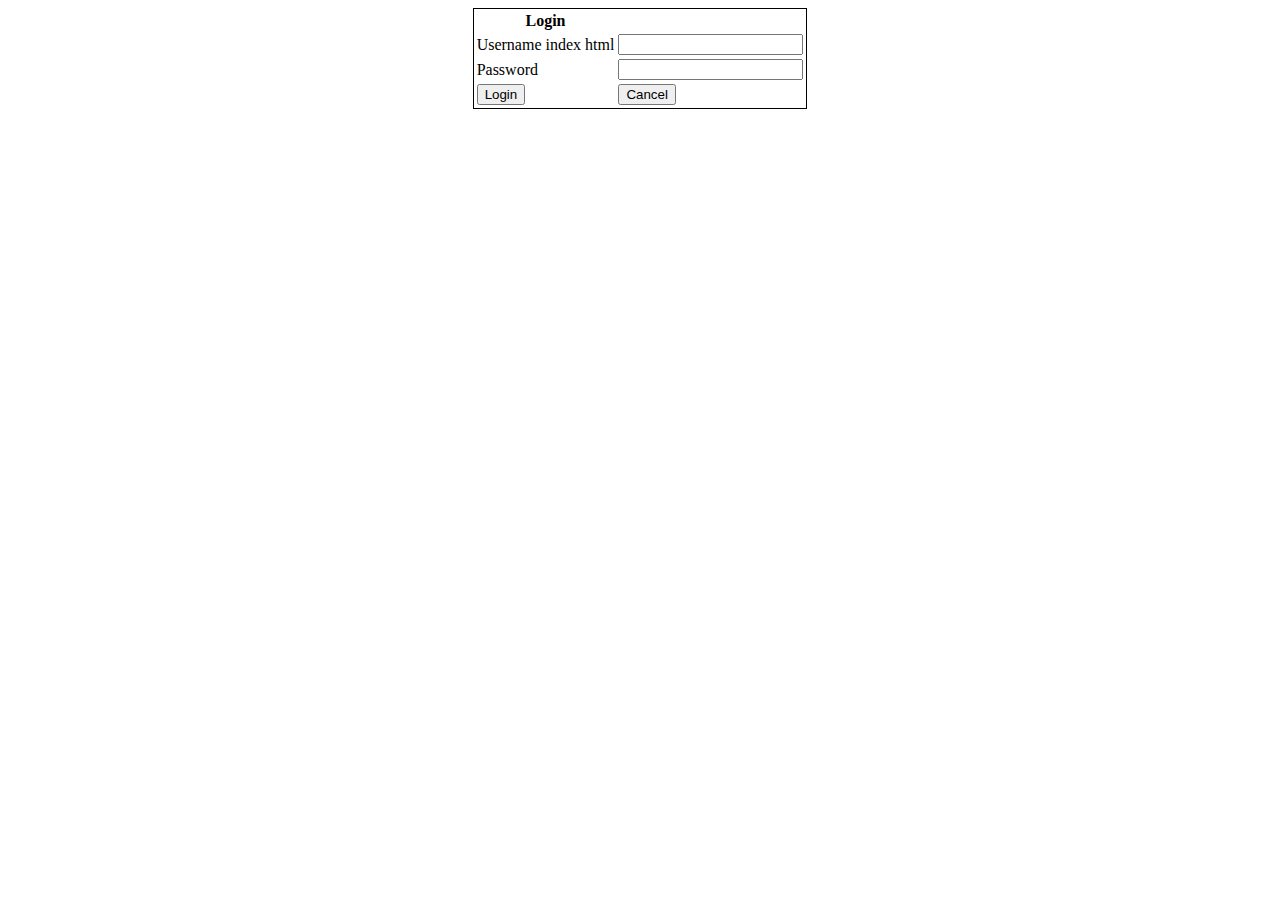
==== web/index.html @ abc8eb7b "New commit" ====
<!DOCTYPE html>
<html>
<head>
<title>Login</title>
</head>
<body>
<center>
    <form method="post" action="login">
    <table style='border:1px solid black;'>
        <thead>
            <tr>
                <th>Login<br/></th>
                <th></th>
            </tr>
        </thead>
        <tbody>
            <tr>
                <td>Username index html</td>
                <td><input type="text" name="username"/><br/></td>
            </tr>
            <tr>
                <td>Password </td>
                <td><input type="text" name="password"/><br/></td>
            </tr>
            <tr>
                <td><input type="submit" value="Login"/></td>
                <td><input type="submit" value="Cancel"/></td>
            </tr>
        </tbody>
    </table>
</form>
</center>
</body>
</html>
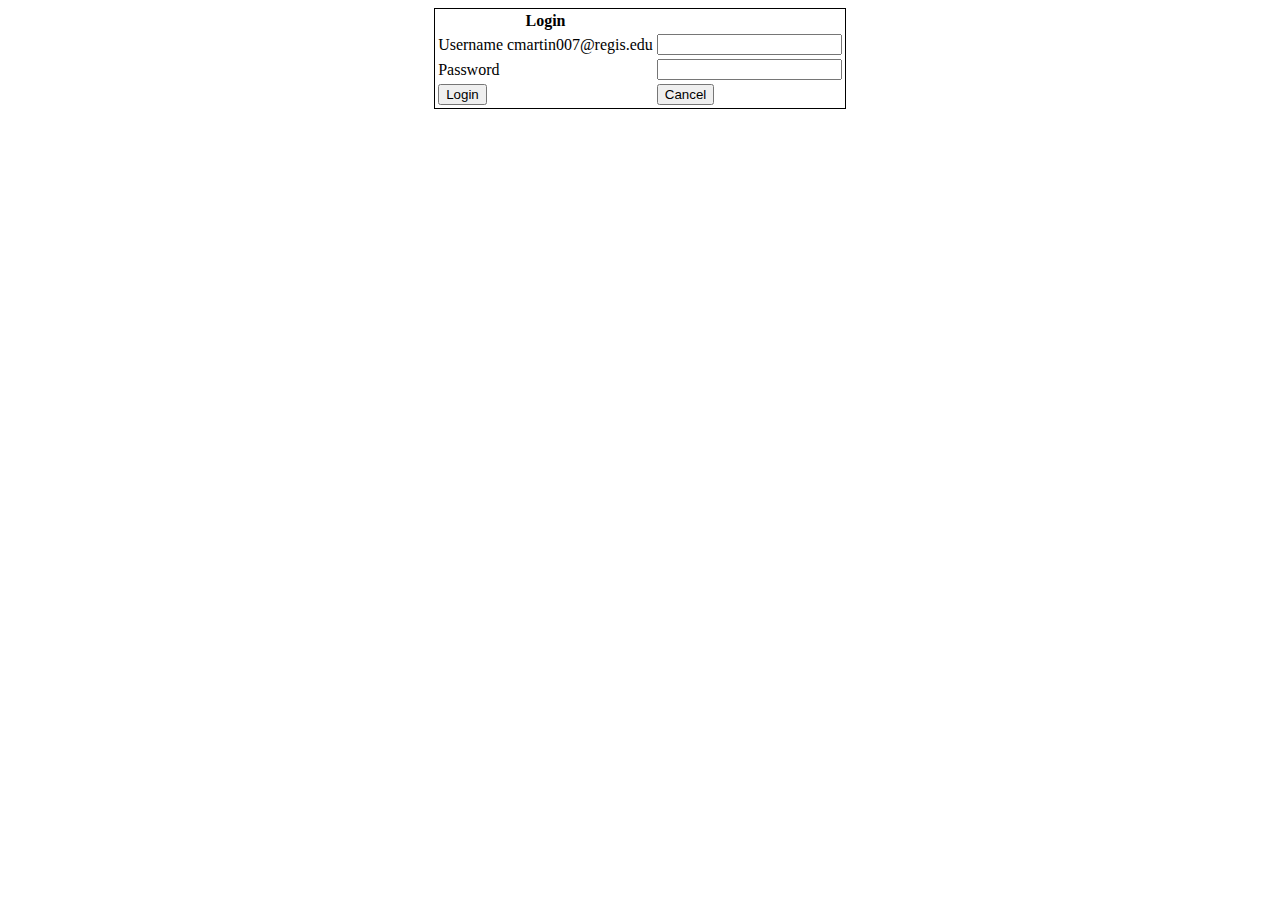
==== commit 5e967da9: "updates" ====
--- a/web/index.html
+++ b/web/index.html
@@ -15,7 +15,7 @@
         </thead>
         <tbody>
             <tr>
-                <td>Username index html</td>
+                <td>Username cmartin007@regis.edu</td>
                 <td><input type="text" name="username"/><br/></td>
             </tr>
             <tr>
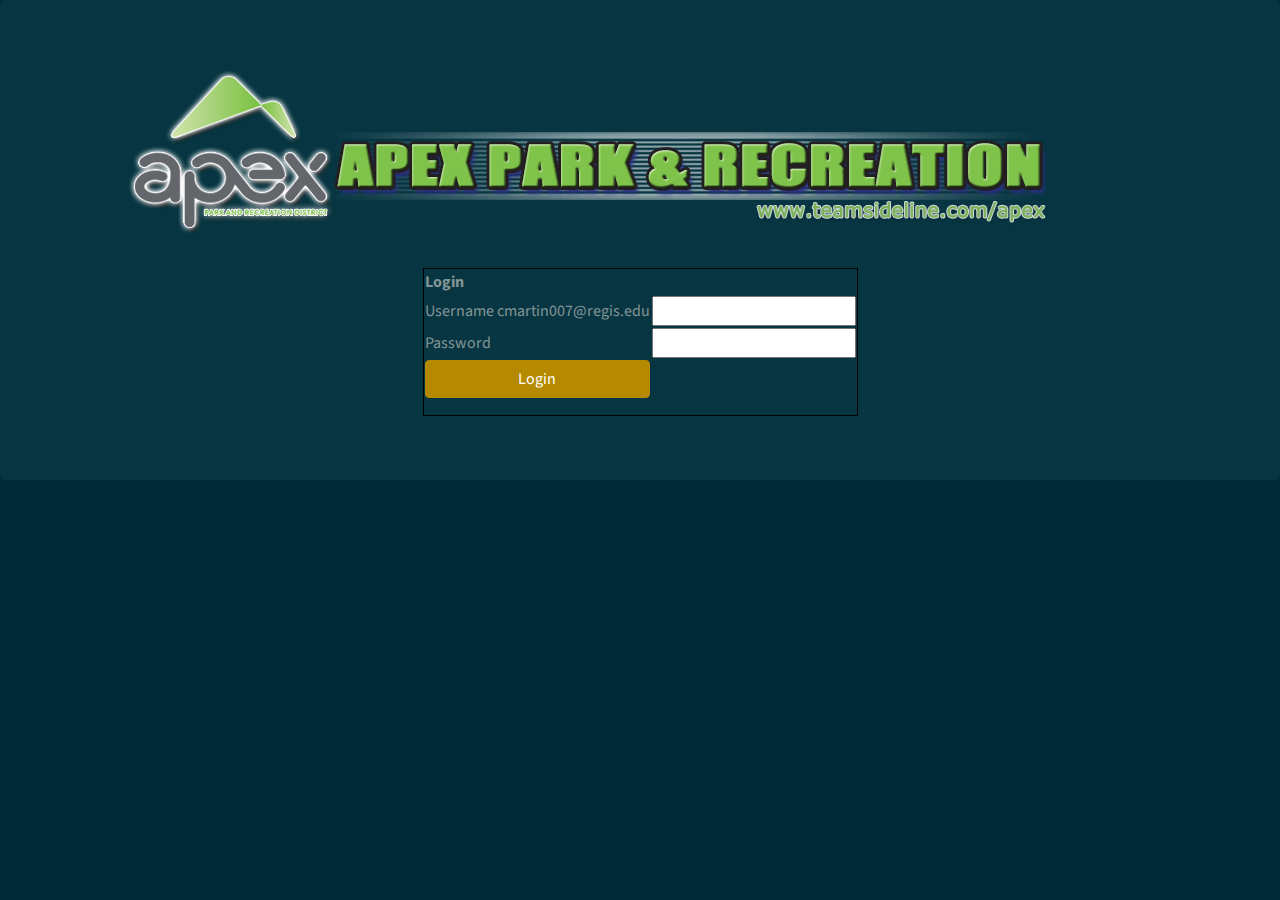
==== commit d2bb9b12: "Added bootstrap index.html home.jsp" ====
--- a/web/index.html
+++ b/web/index.html
@@ -1,34 +1,66 @@
 <!DOCTYPE html>
 <html>
+
 <head>
-<title>Login</title>
+  <meta charset="utf-8" />
+  <meta name="viewport"
+        content="width=device-width, initial=scale=1" />
+  <meta http-equiv="X-UA-Compatible"
+        content="IE=edge" />
+  <link rel="stylesheet"
+        href="./resources/css/bootstrap.css">
+  <script></script>
+  <title>Login</title>
 </head>
+
 <body>
-<center>
-    <form method="post" action="login">
-    <table style='border:1px solid black;'>
-        <thead>
+  <div class="jumbotron">
+    <img src="./resources/img/full_logo.png"
+         alt="Apex"
+         </div>
+    <div class="container">
+      <div class="navbar navbar-dark"
+           <div
+           class="navbar-branding">
+
+      </div>
+    </div>
+    <center>
+      <form method="post"
+            action="login">
+        <table style='border:1px solid black;'>
+          <thead>
             <tr>
-                <th>Login<br/></th>
-                <th></th>
+              <th>Login<br/></th>
+              <th></th>
             </tr>
-        </thead>
-        <tbody>
+          </thead>
+          <tbody>
             <tr>
-                <td>Username cmartin007@regis.edu</td>
-                <td><input type="text" name="username"/><br/></td>
+              <td>Username cmartin007@regis.edu</td>
+              <td><input type="text"
+                       name="username" /><br/></td>
             </tr>
             <tr>
-                <td>Password </td>
-                <td><input type="text" name="password"/><br/></td>
+              <td>Password </td>
+              <td><input type="text"
+                       name="password" /><br/></td>
             </tr>
             <tr>
-                <td><input type="submit" value="Login"/></td>
-                <td><input type="submit" value="Cancel"/></td>
+              <td><input class="btn btn-primary btn-block  mb-3"
+                       type="submit"
+                       value="Login" /></td>
+              <!-- <td><input class="btn btn-warning  mb-3"
+                       type="submit"
+                       value="Cancel" /></td> -->
             </tr>
-        </tbody>
-    </table>
-</form>
-</center>
+          </tbody>
+        </table>
+      </form>
+    </center>
+  </div>
+  <script src="https://cdnjs.cloudflare.com/ajax/libs/jquery/3.3.1/jquery.min.js"></script>
+  <script src="./resources/js/bootstrap.js"></script>
 </body>
+
 </html>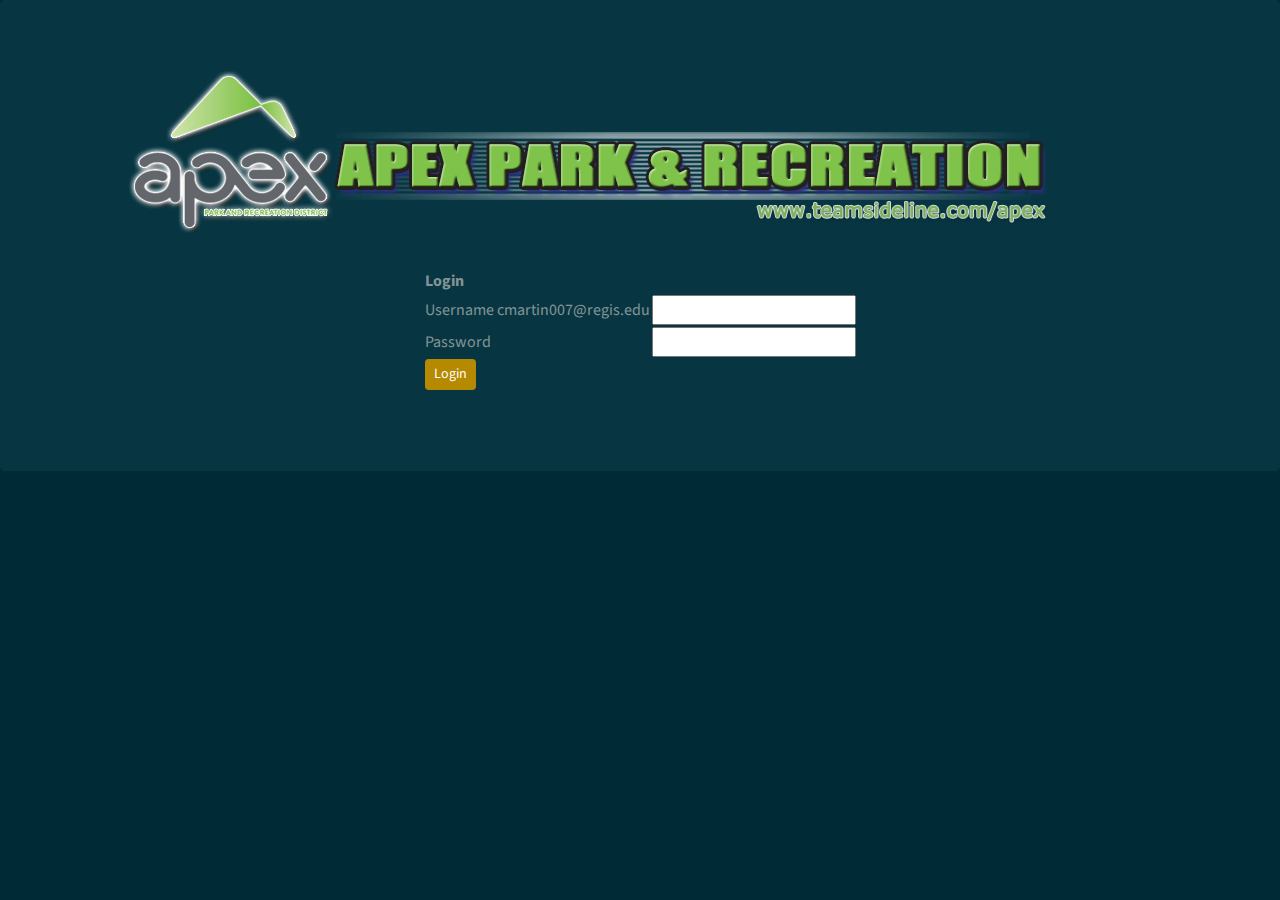
==== commit 42486871: "Date range changes for the event table on the home page now works" ====
--- a/web/index.html
+++ b/web/index.html
@@ -28,7 +28,7 @@
     <center>
       <form method="post"
             action="login">
-        <table style='border:1px solid black;'>
+        <table>
           <thead>
             <tr>
               <th>Login<br/></th>
@@ -47,7 +47,7 @@
                        name="password" /><br/></td>
             </tr>
             <tr>
-              <td><input class="btn btn-primary btn-block  mb-3"
+              <td><input class="btn btn-primary btn-sm  mb-3"
                        type="submit"
                        value="Login" /></td>
               <!-- <td><input class="btn btn-warning  mb-3"
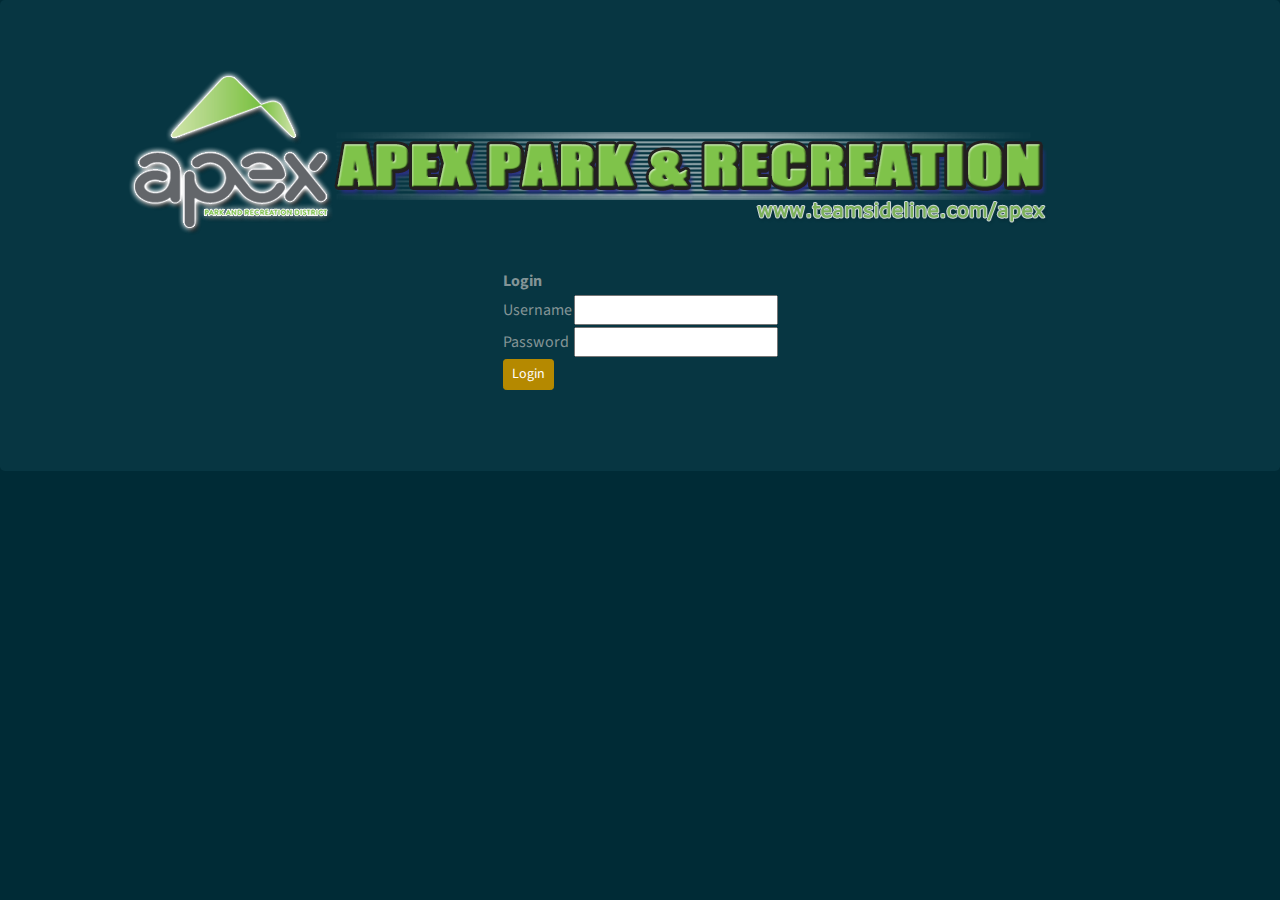
==== commit 884b32dd: "User Interface beautification" ====
--- a/web/index.html
+++ b/web/index.html
@@ -37,13 +37,13 @@
           </thead>
           <tbody>
             <tr>
-              <td>Username cmartin007@regis.edu</td>
+              <td>Username</td>
               <td><input type="text"
                        name="username" /><br/></td>
             </tr>
             <tr>
-              <td>Password </td>
-              <td><input type="text"
+              <td>Password</td>
+              <td><input type="password"
                        name="password" /><br/></td>
             </tr>
             <tr>
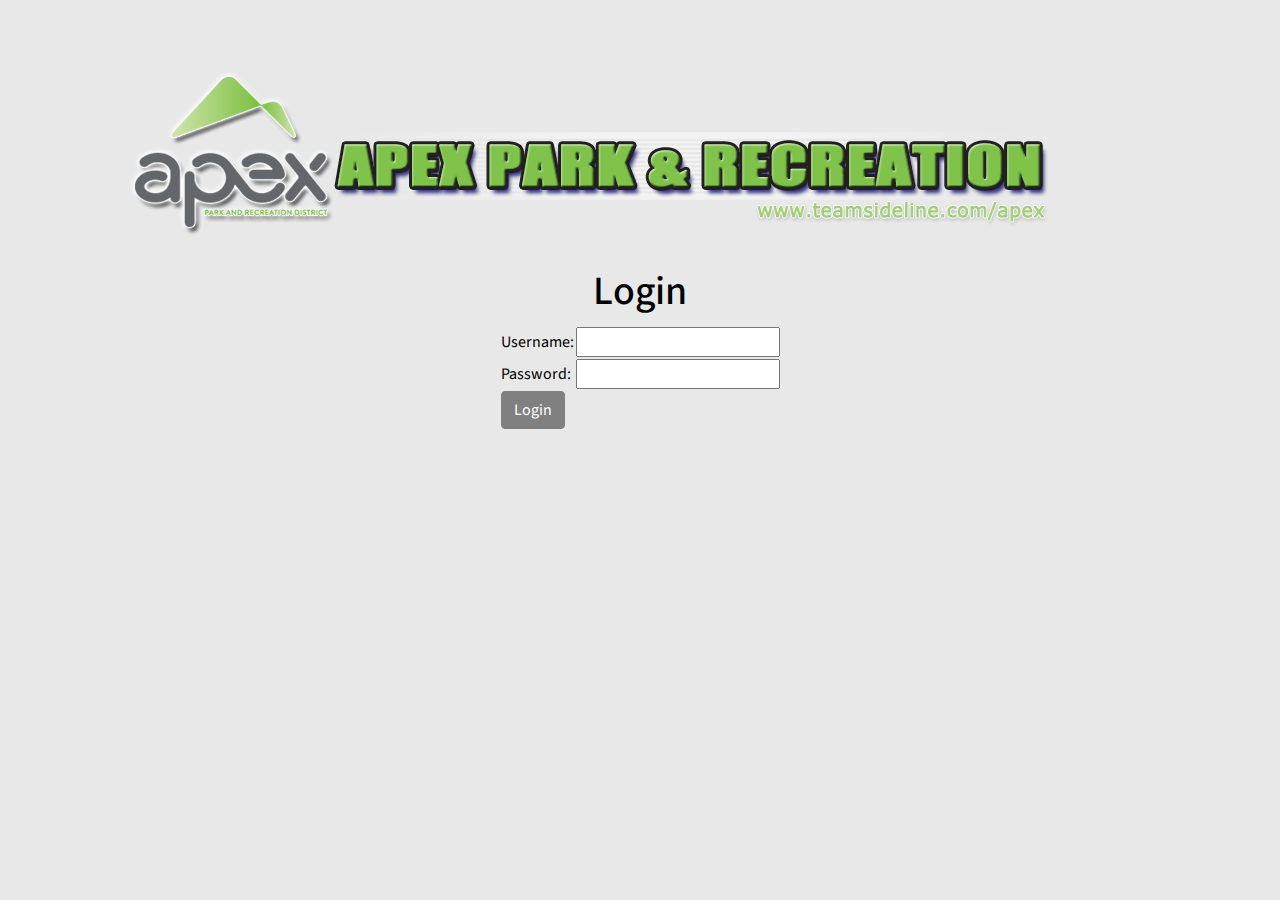
==== commit 71dfd751: "Updating css and jsp look and feel." ====
--- a/web/index.html
+++ b/web/index.html
@@ -26,28 +26,28 @@
       </div>
     </div>
     <center>
+        <h1>Login</h1>
       <form method="post"
             action="login">
         <table>
           <thead>
             <tr>
-              <th>Login<br/></th>
               <th></th>
             </tr>
           </thead>
           <tbody>
             <tr>
-              <td>Username</td>
+              <td>Username:  </td>
               <td><input type="text"
                        name="username" /><br/></td>
             </tr>
             <tr>
-              <td>Password</td>
+              <td>Password:  </td>
               <td><input type="password"
                        name="password" /><br/></td>
             </tr>
             <tr>
-              <td><input class="btn btn-primary btn-sm  mb-3"
+              <td><input class="btn btn-primary btn-md  mb-3"
                        type="submit"
                        value="Login" /></td>
               <!-- <td><input class="btn btn-warning  mb-3"
